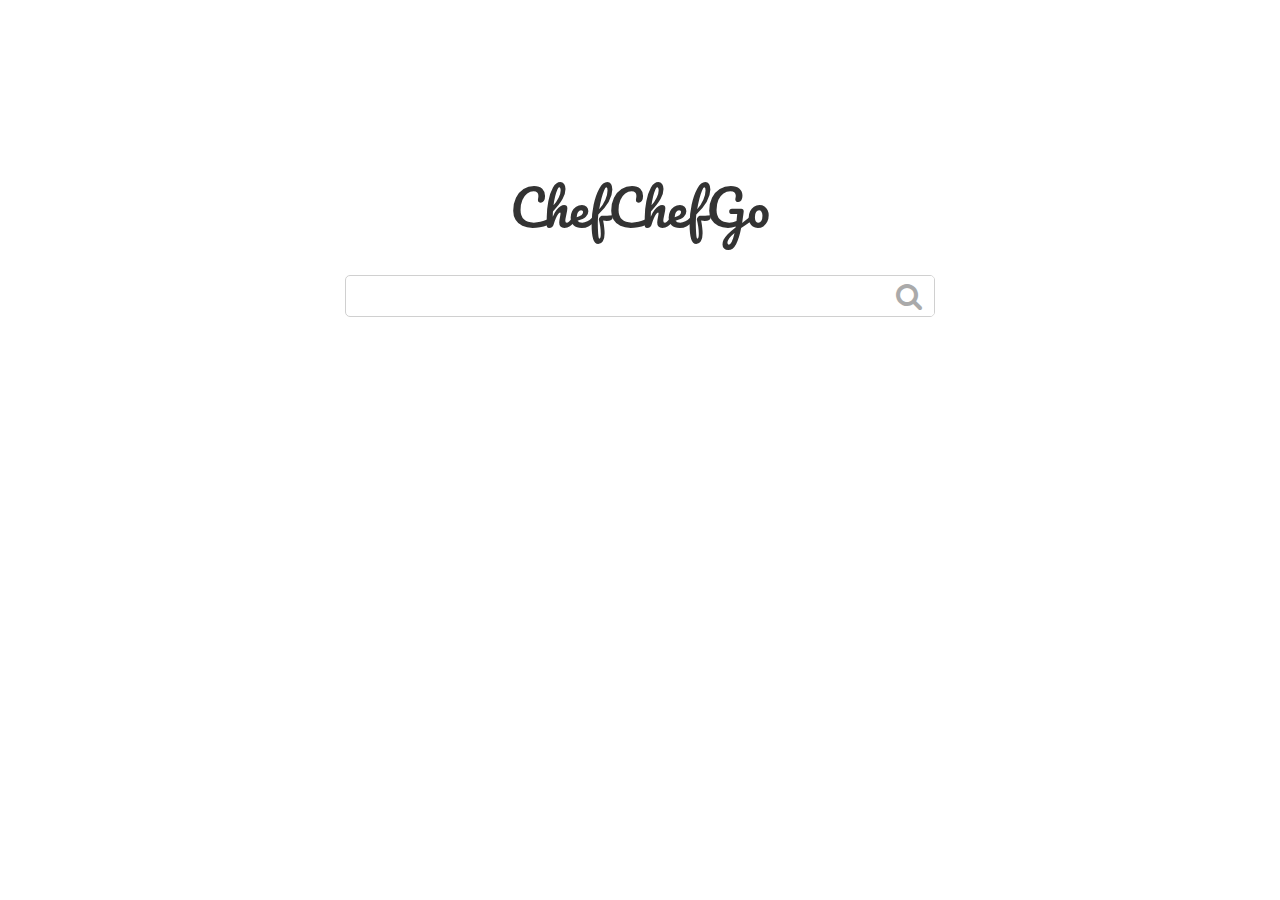
==== 01/templates/index.html @ cfe6d053 "Beautifies webapp homepage." ====
<html>

  <head>
    <meta charset="utf-8">
    <!-- Set viewport_width = device_width and reset scaling (responsive design) -->
    <meta name="viewport" content="width=device-width, initial-scale=1.0">
    <title>FCC Portfolio Challenge</title>
    <link href="https://fonts.googleapis.com/css?family=Source+Sans+Pro|Pacifico" rel="stylesheet">
    <link rel="stylesheet" href="https://maxcdn.bootstrapcdn.com/bootstrap/3.3.7/css/bootstrap.min.css">
    <link rel="stylesheet" href="https://maxcdn.bootstrapcdn.com/font-awesome/4.7.0/css/font-awesome.min.css">
    <script src="https://ajax.googleapis.com/ajax/libs/jquery/1.12.4/jquery.min.js"></script>
    <script src="https://maxcdn.bootstrapcdn.com/bootstrap/3.3.7/js/bootstrap.min.js"></script>
    <link rel="stylesheet" href="../static/style.css">
  </head>

  <body>
  <div class="container-fluid">
    <div class="splash">
    <h1>ChefChefGo</h1>
      <form id="search_form_homepage" name="x" method="GET" action="/">
        <div id="search_bar_homepage" class="form-inline text-center">
          <input id="search_form_input_homepage" type="text" class="form-control" autocomplete="off" autocapitalize="off" autocorrect="off">
          <button id="search_button_homepage" class="btn btn-default" type="submit">
            <i class="fa fa-search fa-2x"></i>
          </button>
        </div>
      </form>
  </div>
  </div>
  </body>

</html>
---- 01/static/style.css ----
body {
  font-family: "Source Sans Pro", "Roboto", "Open Sans", Arial, sans-serif;
  font-size: 15px;
  max-width: 1132px;
  margin: auto;
}

.splash {
  margin-top: 20vh;
}

h1 {
  text-align: center;
/*  font-family: 'Courgette', cursive;*/
  font-family: 'Pacifico', cursive;
  font-weight: 500;
  font-size: 50px;
}

#search_bar_homepage {
  margin: 40px auto;
  max-width: 590px;
  display: flex;
  flex-flow: row nowrap;
  justify-content: center;
  align-items: center;
  border: 1px solid #d0d0d0;;
  border-radius: 5px;
}

#search_button_homepage {
  border: none;
  color: #aaa;
}

#search_form_input_homepage {
  width: 100%;
  border: none;
  box-shadow: none;
  font-size: 20px;
}
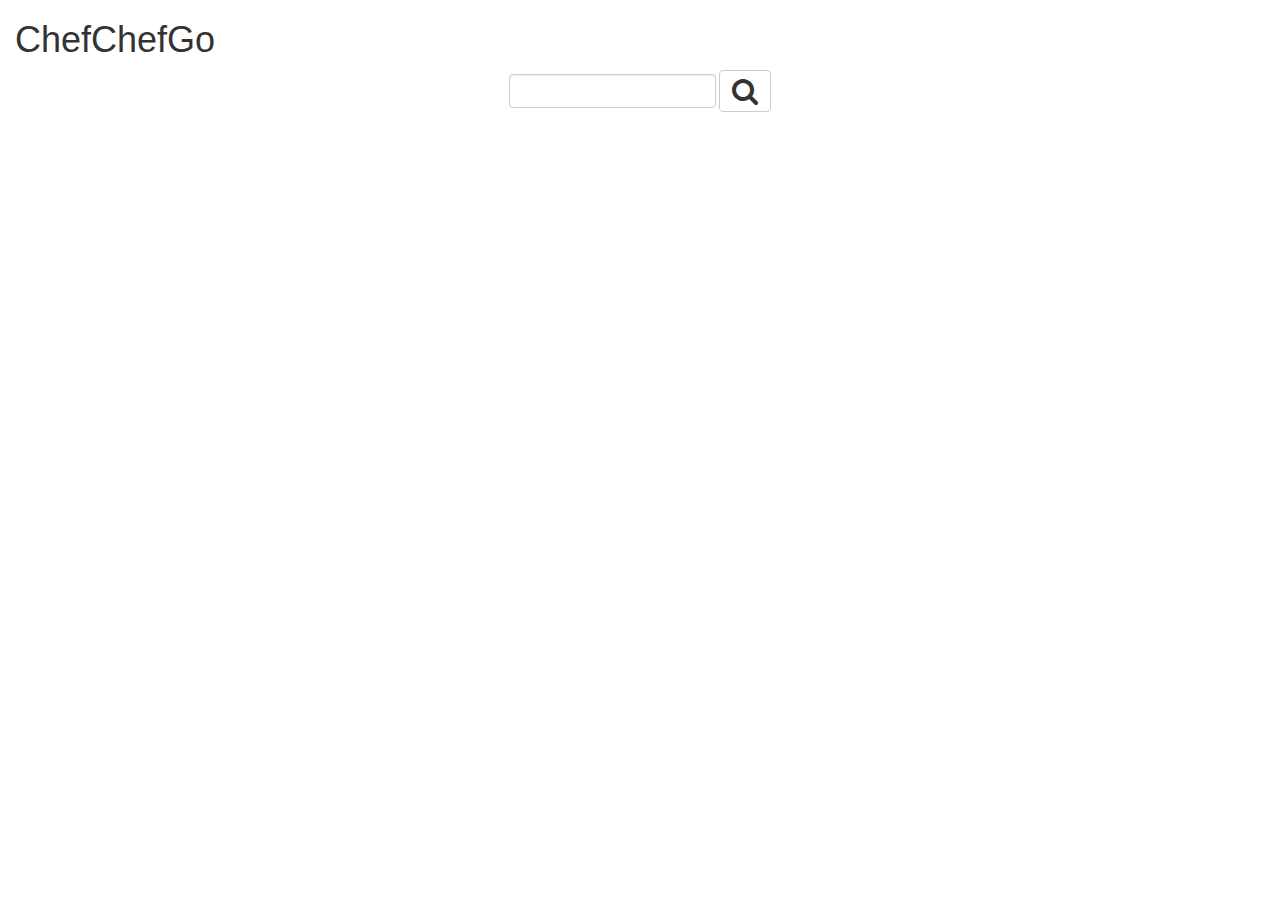
==== commit 41cf565a: "Beautifies webapp homepage." ====
--- a/01/templates/index.html
+++ b/01/templates/index.html
@@ -10,7 +10,7 @@
     <link rel="stylesheet" href="https://maxcdn.bootstrapcdn.com/font-awesome/4.7.0/css/font-awesome.min.css">
     <script src="https://ajax.googleapis.com/ajax/libs/jquery/1.12.4/jquery.min.js"></script>
     <script src="https://maxcdn.bootstrapcdn.com/bootstrap/3.3.7/js/bootstrap.min.js"></script>
-    <link rel="stylesheet" href="../static/style.css">
+    <link rel="stylesheet" href="/static/style.css">
   </head>
 
   <body>
